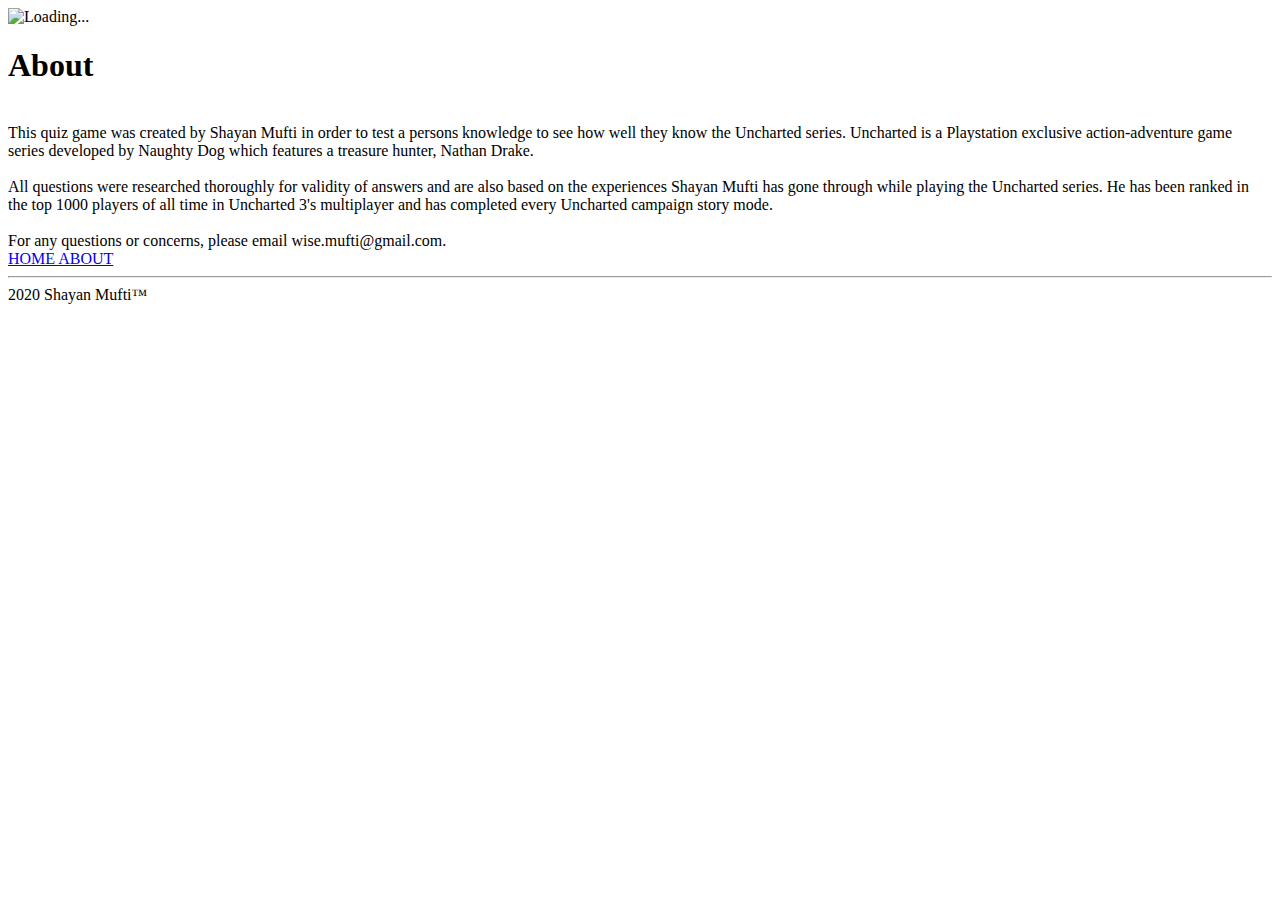
==== Uncharted Quiz Game/HTML FIles/aboutUnchartedPg.html @ c5d25cb8 "Add files via upload" ====
<!--
Game files include -
    HomePg.html
    style.css
    script.js
-->

<!-- HTML code -->
<html>
    
    <head>
        
        <title> How well do you know the Uncharted Series? Take this Quiz to find out! </title>
        
        <meta charset="utf-8">
        <meta name="viewport" content="width=device-width, initial-scale=1,shrink-to-fit=no">
       
        <meta name="description" content="This website displays a quiz about the Uncharted game series. Users can test there knowledge by taking the quiz.">
        <meta name="keywords" content="uncharted,nathan drake,shayan,mufti,wizemufti,wize,quiz,game,nate,nathan,drake,thief,treasure,pirate">
            
        <meta name="author" content="Shayan Mufti">
        
        <!-- Tab image -->
        <link rel="icon" href="/Users/PrinceMufti/Desktop/Uncharted Quiz Website/u4-pic.jpg">

        <!-- Get Bootstrap File from directory -->
        <link rel="stylesheet" href="/Users/PrinceMufti/Desktop/Uncharted Quiz Website/Uncharted Quiz Game/Bootstrap File/css/bootstrap.min.css" />

         <!-- Get CSS File from directory (style page) -->
         <link rel="stylesheet" href="/Users/PrinceMufti/Desktop/Uncharted Quiz Website/Uncharted Quiz Game/CSS Files/style2.css" />

    </head>
    
    
    <body>
    
<!--Begin Game Code here-->
    
    <!-- Loading screen-->
    <div class="loader">
        <img src="/Users/PrinceMufti/Desktop/Uncharted Quiz Website/loader.gif" alt="Loading..." />
    </div>
        
    <div class="container">
        
        <h1> About </h1>
        <br>

        <div class="paragraph">
            This quiz game was created by Shayan Mufti in order to test a persons knowledge to see how well they know the Uncharted series. Uncharted is a Playstation exclusive action-adventure game series developed by Naughty Dog which features a treasure hunter, Nathan Drake.
            <br>
            <br>
            All questions were researched thoroughly for validity of answers and are also based on the experiences Shayan Mufti has gone through while playing the Uncharted series. He has been ranked in the top 1000 players of all time in Uncharted 3's multiplayer and has completed every Uncharted campaign story mode.
            <br>
            <br>
            For any questions or concerns, please email wise.mufti@gmail.com.
        </div>
        
    </div>
    
        
        
    
    <!-- Navigation to pages -->
    <div class="navigation">
        <a href="/Users/PrinceMufti/Desktop/Uncharted Quiz Website/Uncharted Quiz Game/HTML FIles/index.html "> HOME </a>
        <a href="/Users/PrinceMufti/Desktop/Uncharted Quiz Website/Uncharted Quiz Game/HTML FIles/aboutUnchartedPg.html ">  ABOUT </a>
    </div>
    
    <!-- Footer (trademark) -->
    <footer>
      <div class ="footer"> <hr> 2020 Shayan Mufti&trade; </hr> </div>
    </footer>
    
    
<!--End Game Code here-->

<!--        <!-- Includes the JQuery Framework into our page -->
        <script src="https://code.jquery.com/jquery-3.5.1.slim.min.js"> </script>

<!--        <!-- Includes the Bootstrap CSS into our page -->
        <script src="/Users/PrinceMufti/Desktop/Uncharted Quiz Website/Uncharted Quiz Game/Bootstrap File/js/bootstrap.min.js"> </script>
        
        <!-- Get JavaScript File 2 from directory -->
        <script src="/Users/PrinceMufti/Desktop/Uncharted Quiz Website/Uncharted Quiz Game/JavaScript Files/script2.js"> </script>

    </body>
    
</html>
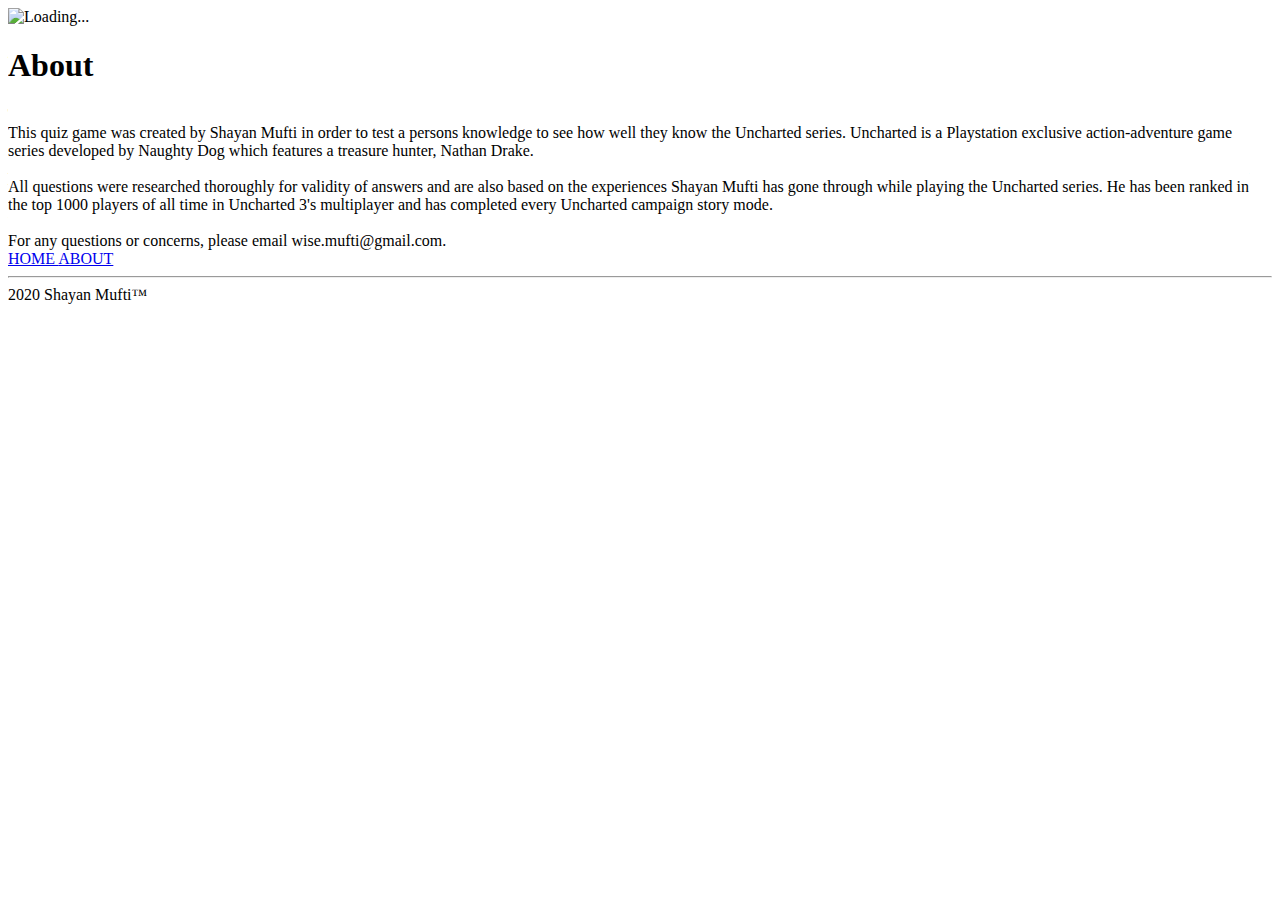
==== commit 433c1fa9: "Update aboutUnchartedPg.html" ====
--- a/Uncharted Quiz Game/HTML FIles/aboutUnchartedPg.html
+++ b/Uncharted Quiz Game/HTML FIles/aboutUnchartedPg.html
@@ -23,13 +23,13 @@
         <meta name="author" content="Shayan Mufti">
         
         <!-- Tab image -->
-        <link rel="icon" href="/Users/PrinceMufti/Desktop/Uncharted Quiz Website/u4-pic.jpg">
+        <link rel="icon" href="u4-pic.jpg">
 
         <!-- Get Bootstrap File from directory -->
-        <link rel="stylesheet" href="/Users/PrinceMufti/Desktop/Uncharted Quiz Website/Uncharted Quiz Game/Bootstrap File/css/bootstrap.min.css" />
+        <link rel="stylesheet" href="Uncharted Quiz Game/Bootstrap File/css/bootstrap.min.css" />
 
          <!-- Get CSS File from directory (style page) -->
-         <link rel="stylesheet" href="/Users/PrinceMufti/Desktop/Uncharted Quiz Website/Uncharted Quiz Game/CSS Files/style2.css" />
+         <link rel="stylesheet" href="Uncharted Quiz Game/CSS Files/style2.css" />
 
     </head>
     
@@ -40,7 +40,7 @@
     
     <!-- Loading screen-->
     <div class="loader">
-        <img src="/Users/PrinceMufti/Desktop/Uncharted Quiz Website/loader.gif" alt="Loading..." />
+        <img src="loader.gif" alt="Loading..." />
     </div>
         
     <div class="container">
@@ -65,8 +65,8 @@
     
     <!-- Navigation to pages -->
     <div class="navigation">
-        <a href="/Users/PrinceMufti/Desktop/Uncharted Quiz Website/Uncharted Quiz Game/HTML FIles/index.html "> HOME </a>
-        <a href="/Users/PrinceMufti/Desktop/Uncharted Quiz Website/Uncharted Quiz Game/HTML FIles/aboutUnchartedPg.html ">  ABOUT </a>
+        <a href="Uncharted Quiz Game/HTML FIles/index.html "> HOME </a>
+        <a href="Uncharted Quiz Game/HTML FIles/aboutUnchartedPg.html ">  ABOUT </a>
     </div>
     
     <!-- Footer (trademark) -->
@@ -81,10 +81,10 @@
         <script src="https://code.jquery.com/jquery-3.5.1.slim.min.js"> </script>
 
 <!--        <!-- Includes the Bootstrap CSS into our page -->
-        <script src="/Users/PrinceMufti/Desktop/Uncharted Quiz Website/Uncharted Quiz Game/Bootstrap File/js/bootstrap.min.js"> </script>
+        <script src="Uncharted Quiz Game/Bootstrap File/js/bootstrap.min.js"> </script>
         
         <!-- Get JavaScript File 2 from directory -->
-        <script src="/Users/PrinceMufti/Desktop/Uncharted Quiz Website/Uncharted Quiz Game/JavaScript Files/script2.js"> </script>
+        <script src="Uncharted Quiz Game/JavaScript Files/script2.js"> </script>
 
     </body>
     
